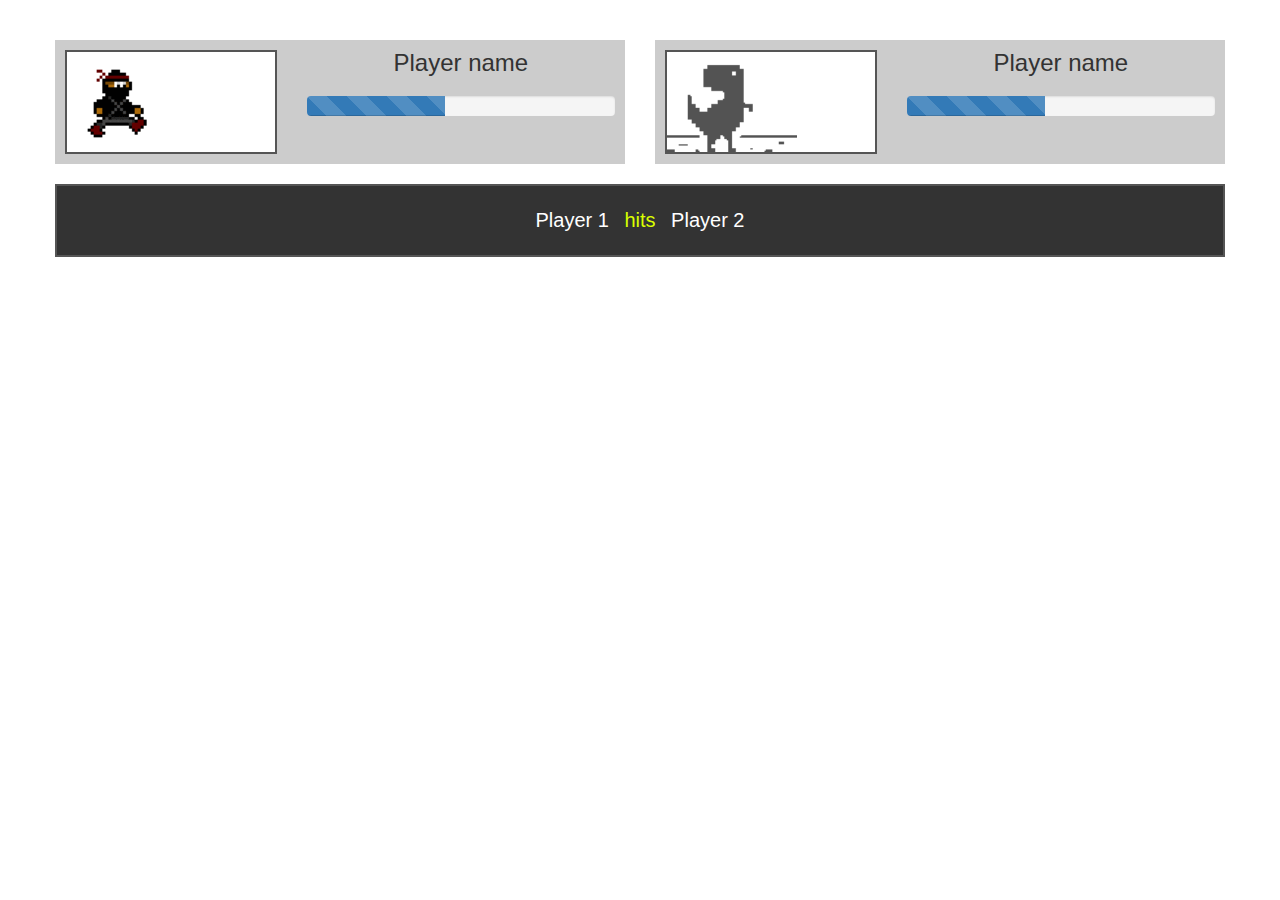
==== ninjas_vs_dinosaurs/index.html @ 2d4fb234 "maqueta" ====
<!DOCTYPE html>
<html lang="en">
  <head>
    <meta charset="utf-8">
    <meta http-equiv="X-UA-Compatible" content="IE=edge">
    <meta name="viewport" content="width=device-width, initial-scale=1">
    <title>. : : NINJAS VS DINOSAURS : : .</title>

    <!-- Bootstrap -->
    <link href="css/bootstrap.min.css" rel="stylesheet">

    <link href="css/style.css" rel="stylesheet">

    <!-- HTML5 shim and Respond.js for IE8 support of HTML5 elements and media queries -->
    <!-- WARNING: Respond.js doesn't work if you view the page via file:// -->
    <!--[if lt IE 9]>
      <script src="https://oss.maxcdn.com/html5shiv/3.7.2/html5shiv.min.js"></script>
      <script src="https://oss.maxcdn.com/respond/1.4.2/respond.min.js"></script>
    <![endif]-->
  </head>
  <body>
    <div class="container">
      <div class="row">
        <div class="col-xs-6">
          <div class="card">
            <div class="row">
              <div class="col-xs-5">
                <div class="profile-picture">
                  <img src="img/ninja.gif" alt="">
                </div>
              </div>
              <div class="col-xs-7">
                <div class="profile-name text-center">
                  <h3>Player name</h3>
                </div>
                <div class="life">
                  <div class="progress">
                    <div class="progress-bar progress-bar-striped active" role="progressbar" aria-valuenow="45" aria-valuemin="0" aria-valuemax="100" style="width: 45%">
                      <span class="sr-only">45% Complete</span>
                    </div>
                  </div>
                </div>
              </div>
            </div>
          </div>
        </div>
        <div class="col-xs-6">
          <div class="card">
            <div class="row">
              <div class="col-xs-5">
                <div class="profile-picture">
                  <img src="img/dinosaur.gif" alt="">
                </div>
              </div>
              <div class="col-xs-7">
                <div class="profile-name text-center">
                  <h3>Player name</h3>
                </div>
                <div class="life">
                  <div class="progress">
                    <div class="progress-bar progress-bar-striped active" role="progressbar" aria-valuenow="45" aria-valuemin="0" aria-valuemax="100" style="width: 45%">
                      <span class="sr-only">45% Complete</span>
                    </div>
                  </div>
                </div>
              </div>
            </div>
          </div>
        </div>
      </div>
      <div class="row">
        <div class="col-md-12">
          <div class="fight-box">
            Player 1 <span>hits</span> Player 2
          </div>
        </div>
      </div>
    </div>

    <!-- jQuery (necessary for Bootstrap's JavaScript plugins) -->
    <script src="https://ajax.googleapis.com/ajax/libs/jquery/1.11.1/jquery.min.js"></script>
    <!-- Include all compiled plugins (below), or include individual files as needed -->
    <script src="js/bootstrap.min.js"></script>
  </body>
</html>
---- ninjas_vs_dinosaurs/css/style.css ----
.card {
	background-color: #ccc;
	padding: 10px;
}

.card .profile-picture {
	border: 2px solid #555;
	background-color: #fff;
	overflow: hidden;
}

.card .profile-picture img {
	height: 100px;
	width: auto;
}

.card .profile-name h3 {
	margin: 0;
}

.card .life {
	margin: 20px 0;
}

.container {
	padding: 40px 0;
}

.fight-box {
	background-color: #333;
	border: 2px solid #555;
	margin: 20px 0;
	color: #fff;
	padding: 20px 10px;
	text-align: center;
	font-size: 20px;
}

.fight-box span {
	color: #DBFF00;
	margin: 0 10px;
}
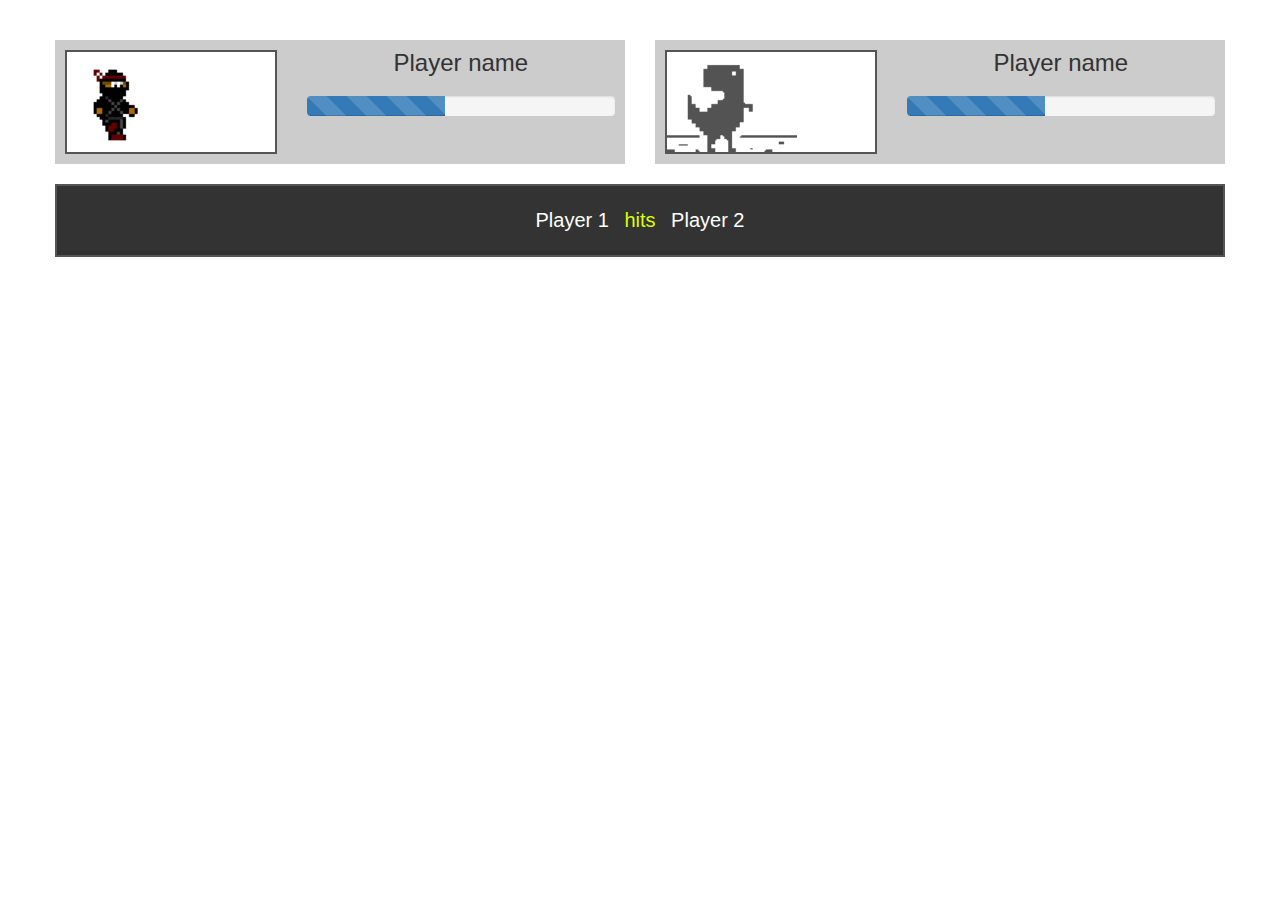
==== commit a10ce661: "final de clase" ====
--- a/ninjas_vs_dinosaurs/index.html
+++ b/ninjas_vs_dinosaurs/index.html
@@ -1,42 +1,42 @@
 <!DOCTYPE html>
-<html lang="en">
+<html lang='en'>
   <head>
-    <meta charset="utf-8">
-    <meta http-equiv="X-UA-Compatible" content="IE=edge">
-    <meta name="viewport" content="width=device-width, initial-scale=1">
+    <meta charset='utf-8'>
+    <meta http-equiv='X-UA-Compatible' content='IE=edge'>
+    <meta name='viewport' content='width=device-width, initial-scale=1'>
     <title>. : : NINJAS VS DINOSAURS : : .</title>
 
     <!-- Bootstrap -->
-    <link href="css/bootstrap.min.css" rel="stylesheet">
+    <link href='css/bootstrap.min.css' rel='stylesheet'>
 
-    <link href="css/style.css" rel="stylesheet">
+    <link href='css/style.css' rel='stylesheet'>
 
     <!-- HTML5 shim and Respond.js for IE8 support of HTML5 elements and media queries -->
     <!-- WARNING: Respond.js doesn't work if you view the page via file:// -->
     <!--[if lt IE 9]>
-      <script src="https://oss.maxcdn.com/html5shiv/3.7.2/html5shiv.min.js"></script>
-      <script src="https://oss.maxcdn.com/respond/1.4.2/respond.min.js"></script>
+      <script src='https://oss.maxcdn.com/html5shiv/3.7.2/html5shiv.min.js'></script>
+      <script src='https://oss.maxcdn.com/respond/1.4.2/respond.min.js'></script>
     <![endif]-->
   </head>
   <body>
-    <div class="container">
-      <div class="row">
-        <div class="col-xs-6">
-          <div class="card">
-            <div class="row">
-              <div class="col-xs-5">
-                <div class="profile-picture">
-                  <img src="img/ninja.gif" alt="">
+    <div class='container'>
+      <div class='row'>
+        <div class='col-xs-6'>
+          <div class='card'>
+            <div class='row'>
+              <div class='col-xs-5'>
+                <div class='profile-picture'>
+                  <img src='img/ninja.gif' alt=''>
                 </div>
               </div>
-              <div class="col-xs-7">
-                <div class="profile-name text-center">
+              <div class='col-xs-7'>
+                <div class='profile-name text-center'>
                   <h3>Player name</h3>
                 </div>
-                <div class="life">
-                  <div class="progress">
-                    <div class="progress-bar progress-bar-striped active" role="progressbar" aria-valuenow="45" aria-valuemin="0" aria-valuemax="100" style="width: 45%">
-                      <span class="sr-only">45% Complete</span>
+                <div class='life'>
+                  <div class='progress'>
+                    <div class='progress-bar progress-bar-striped active' role='progressbar' aria-valuenow='45' aria-valuemin='0' aria-valuemax='100' style='width: 45%'>
+                      <span class='sr-only'>45% Complete</span>
                     </div>
                   </div>
                 </div>
@@ -44,22 +44,22 @@
             </div>
           </div>
         </div>
-        <div class="col-xs-6">
-          <div class="card">
-            <div class="row">
-              <div class="col-xs-5">
-                <div class="profile-picture">
-                  <img src="img/dinosaur.gif" alt="">
+        <div class='col-xs-6'>
+          <div class='card'>
+            <div class='row'>
+              <div class='col-xs-5'>
+                <div class='profile-picture'>
+                  <img src='img/dinosaur.gif' alt=''>
                 </div>
               </div>
-              <div class="col-xs-7">
-                <div class="profile-name text-center">
+              <div class='col-xs-7'>
+                <div class='profile-name text-center'>
                   <h3>Player name</h3>
                 </div>
-                <div class="life">
-                  <div class="progress">
-                    <div class="progress-bar progress-bar-striped active" role="progressbar" aria-valuenow="45" aria-valuemin="0" aria-valuemax="100" style="width: 45%">
-                      <span class="sr-only">45% Complete</span>
+                <div class='life'>
+                  <div class='progress'>
+                    <div class='progress-bar progress-bar-striped active' role='progressbar' aria-valuenow='45' aria-valuemin='0' aria-valuemax='100' style='width: 45%'>
+                      <span class='sr-only'>45% Complete</span>
                     </div>
                   </div>
                 </div>
@@ -68,9 +68,9 @@
           </div>
         </div>
       </div>
-      <div class="row">
-        <div class="col-md-12">
-          <div class="fight-box">
+      <div class='row'>
+        <div class='col-md-12'>
+          <div class='fight-box'>
             Player 1 <span>hits</span> Player 2
           </div>
         </div>
@@ -78,8 +78,8 @@
     </div>
 
     <!-- jQuery (necessary for Bootstrap's JavaScript plugins) -->
-    <script src="https://ajax.googleapis.com/ajax/libs/jquery/1.11.1/jquery.min.js"></script>
+    <script src='https://ajax.googleapis.com/ajax/libs/jquery/1.11.1/jquery.min.js'></script>
     <!-- Include all compiled plugins (below), or include individual files as needed -->
-    <script src="js/bootstrap.min.js"></script>
+    <script src='js/bootstrap.min.js'></script>
   </body>
 </html>